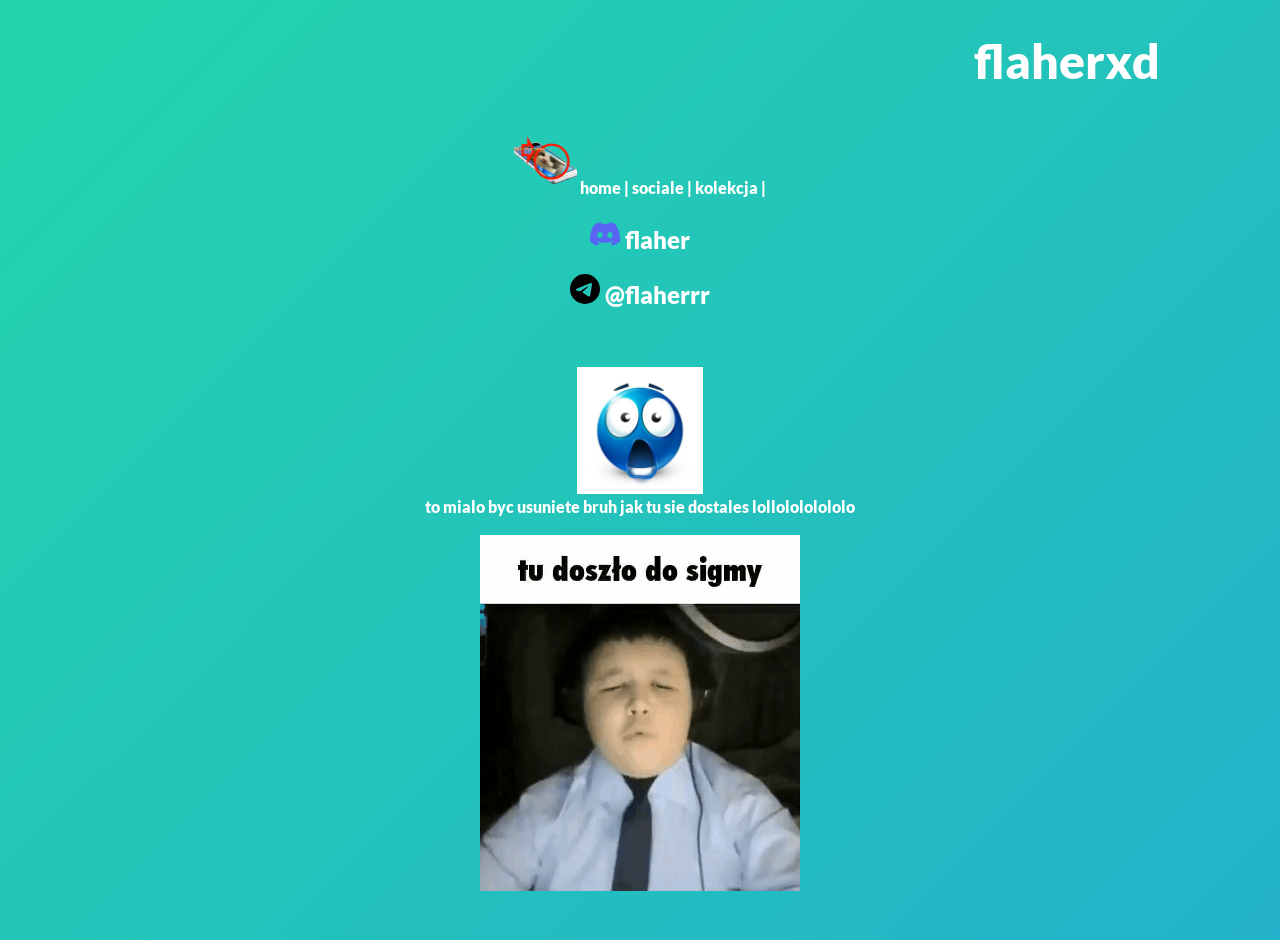
==== files/egg.html @ 97ba3bce "1.6" ====
<!DOCTYPE html>
<html lang="pl">
  <head>
<link rel="stylesheet" href="style.css">
<meta charset="UTF-8">
<meta http-equiv="X-UA-Compatible" content="IE=edge">
<meta name="viewport" content="width=device-width, initial-scale=1.0">
<link rel="icon" type="image/x-icon" href="icons/flaher.ico"> 
<title> flaherxd </title>
  </head>
  <body>
    <center> <font size="5"> <h1><MARQUEE scrollamount="20">flaherxd</MARQUEE></h1> </font> <img src="/files/icons/flaher.ico" width="5%">
<a href="/index.html">home</a> | 
<a href="sociale.html">sociale</a> | 
<a href="kolekcja.html">kolekcja</a> | 
</center>

<center><h2> <img src="icons/discord.svg" width="30"> flaher </img> </h2> 
<h2><img src="icons/telegram.svg" width="30"> <a href="https://t.me/flaherrr">@flaherrr</a> </h2> <br> <br>
<img src="icons/:0.jpg" width="10%"> <br> to mialo byc usuniete bruh jak tu sie dostales lollolololololo <br> <br>
<img src="icons/sigma.gif">
</center>

  </body>
    </html>
---- files/style.css ----
@font-face {
  font-family:Lato-Black;
  src: url(fonts/Lato-Black.ttf);
}
* {
  color: white;
  font-family:Lato-Black;
}
body {
  background: linear-gradient(-45deg, #ee7752, #e73c7e, #23a6d5, #23d5ab);
	background-size: 400% 400%;
	animation: gradient 15s ease infinite;
	height: 100vh;}
  @keyframes gradient {
	0% {
		background-position: 0% 50%;
	}
	50% {
		background-position: 100% 50%;
	}
	100% {
		background-position: 0% 50%;
	}
}
.alert {
  padding: 20px;
  border-style: solid;
  color: rgb(255, 255, 255);
  margin-bottom: 15px;
}
.closebtn {
  margin-left: 15px;
  color: white;
  font-weight: bold;
  float: right;
  font-size: 22px;
  line-height: 20px;
  cursor: pointer;
  transition: 0.3s;
}
.closebtn:hover {
  color: rgb(172, 172, 172);
}
a{
  text-decoration: none
}
.button {
  border: solid;
  border: 2px solid rgb(255, 255, 255);
  border-radius: 25px;;
  color: rgb(0, 0, 0);
  padding: 15px 10px;
  text-align: center;
  text-decoration: none;
  display: inline-block;
  font-size: 25px;
  margin: 4px 2px;
  cursor: pointer;

}
.button1 {background-color: #0cbbda00;}
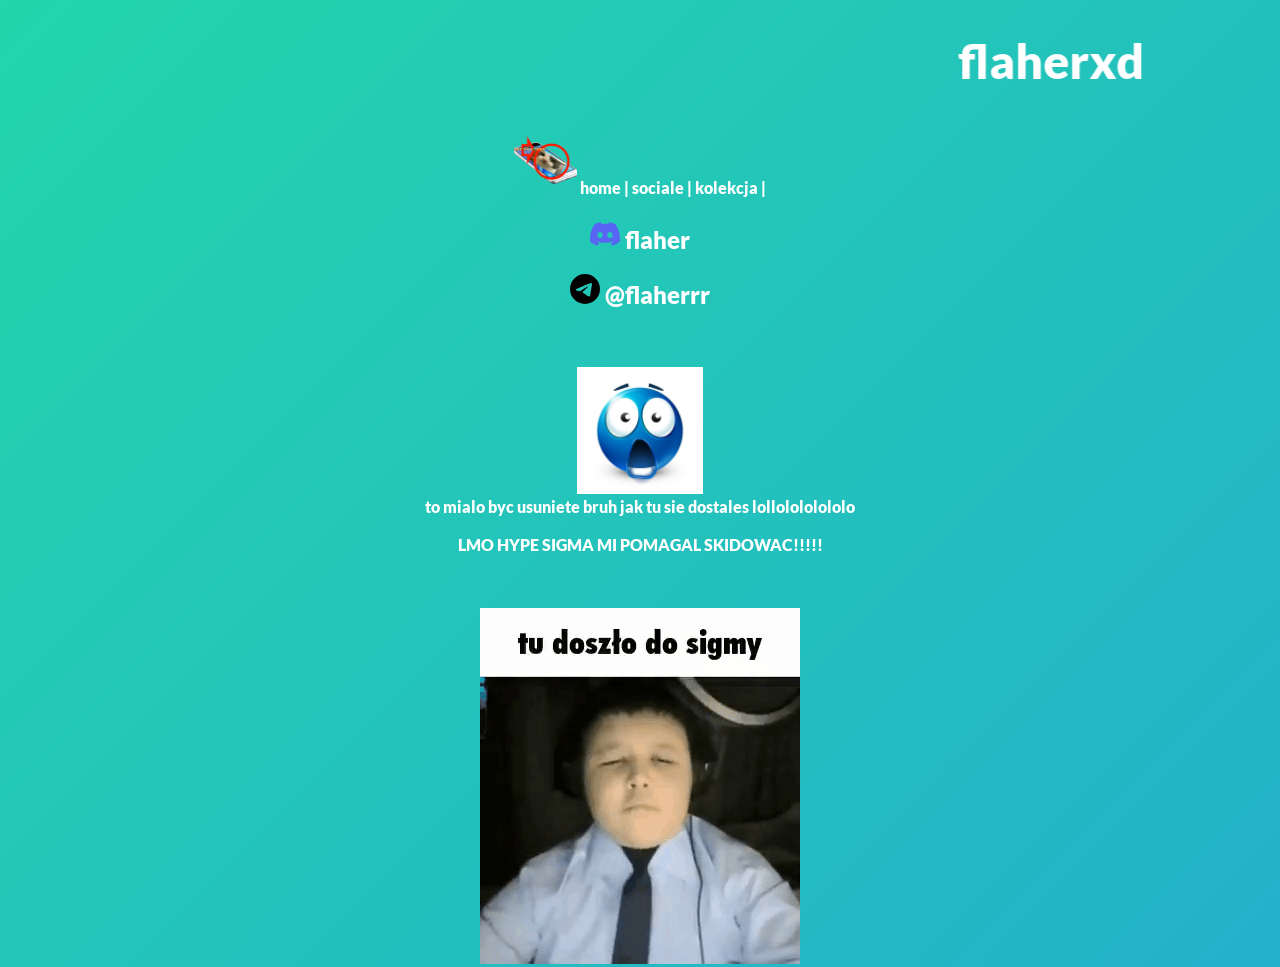
==== commit e183d967: "1.7" ====
--- a/files/egg.html
+++ b/files/egg.html
@@ -18,6 +18,8 @@
 <center><h2> <img src="icons/discord.svg" width="30"> flaher </img> </h2> 
 <h2><img src="icons/telegram.svg" width="30"> <a href="https://t.me/flaherrr">@flaherrr</a> </h2> <br> <br>
 <img src="icons/:0.jpg" width="10%"> <br> to mialo byc usuniete bruh jak tu sie dostales lollolololololo <br> <br>
+<h>LMO HYPE SIGMA MI POMAGAL SKIDOWAC!!!!!</h1>
+<br> <blockquote class="imgur-embed-pub" lang="en" data-id="a/9gNj0v7" data-context="false" ><a href="//imgur.com/a/9gNj0v7"></a></blockquote><script async src="//s.imgur.com/min/embed.js" charset="utf-8"></script> <br> <br>
 <img src="icons/sigma.gif">
 </center>
 
--- a/files/style.css
+++ b/files/style.css
@@ -23,10 +23,11 @@
 	}
 }
 .alert {
-  padding: 20px;
+  padding: 15px 10px;
+  border-radius: 15px;
   border-style: solid;
   color: rgb(255, 255, 255);
-  margin-bottom: 15px;
+  margin-bottom: 15px
 }
 .closebtn {
   margin-left: 15px;
@@ -41,13 +42,13 @@
 .closebtn:hover {
   color: rgb(172, 172, 172);
 }
-a{
+a {
   text-decoration: none
 }
 .button {
   border: solid;
   border: 2px solid rgb(255, 255, 255);
-  border-radius: 25px;;
+  border-radius: 25px;
   color: rgb(0, 0, 0);
   padding: 15px 10px;
   text-align: center;
@@ -56,6 +57,5 @@
   font-size: 25px;
   margin: 4px 2px;
   cursor: pointer;
-
 }
 .button1 {background-color: #0cbbda00;}
